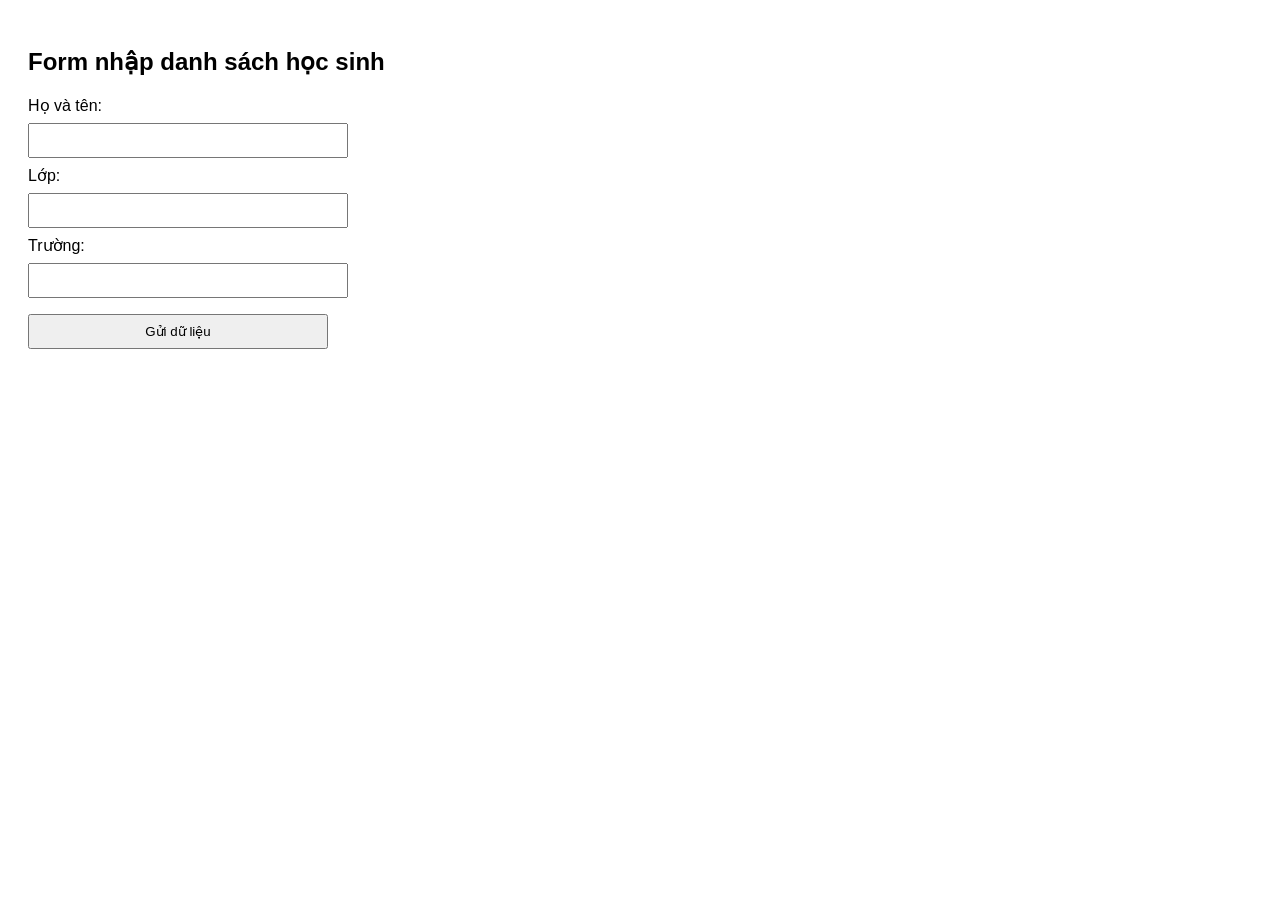
==== data.html @ 9172f3de "Update data.html" ====
<!DOCTYPE html>
<html>
<head>
  <meta charset="UTF-8">
  <title>Nhập dữ liệu học sinh</title>
  <style>
    body {
      font-family: sans-serif;
      padding: 20px;
    }
    input, button {
      margin: 8px 0;
      padding: 8px;
      width: 100%;
      max-width: 300px;
    }
  </style>
</head>
<body>
  <h2>Form nhập danh sách học sinh</h2>
  <form id="dataForm">
    <label>Họ và tên:</label><br>
    <input type="text" name="name" required><br>

    <label>Lớp:</label><br>
    <input type="text" name="class" required><br>

    <label>Trường:</label><br>
    <input type="text" name="school" required><br>

    <button type="submit">Gửi dữ liệu</button>
  </form>

  <p id="responseMessage"></p>

  <script>
    document.getElementById("dataForm").addEventListener("submit", async function(e) {
      e.preventDefault();

      const form = e.target;
      const name = form.name.value.trim();
      const className = form.class.value.trim();
      const school = form.school.value.trim();

      const data = {
        name: name,
        class: className,
        school: school
      };

      try {
        const response = await fetch("https://script.google.com/macros/s/AKfycbwFdr7w_9rfxxHzJfoQFSWTTSy13IWw4AbJDO--MZbq3Ooal-ikpQdTmioFio3H04OVew/exec", {
          method: "POST",
          headers: {
            "Content-Type": "application/json"
          },
          body: JSON.stringify(data)
        });

        const text = await response.text();
        document.getElementById("responseMessage").textContent = text;
        form.reset();
      } catch (error) {
        document.getElementById("responseMessage").textContent = "Đã có lỗi xảy ra khi gửi.";
        console.error(error);
      }
    });
  </script>
</body>
</html>
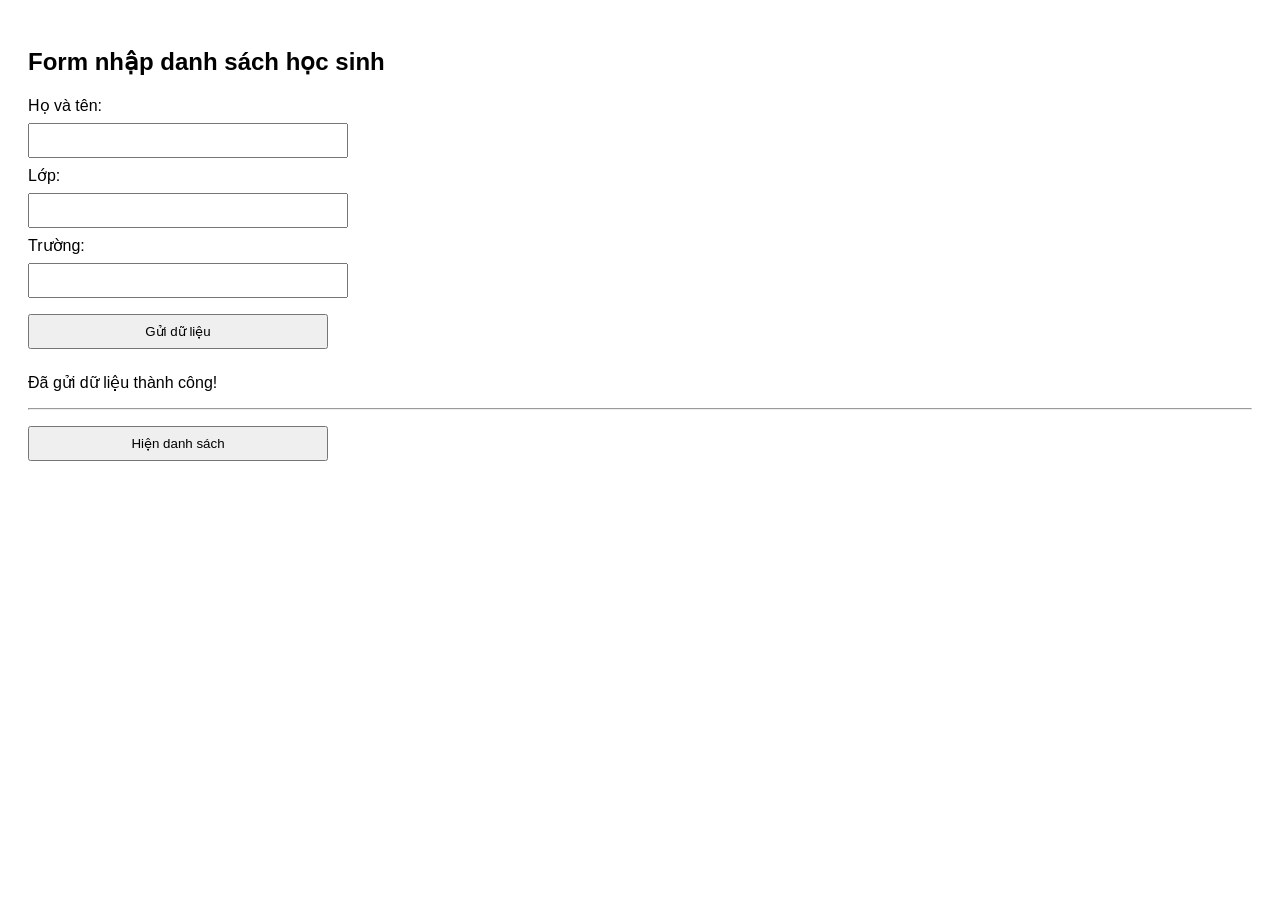
==== commit f0fc47c1: "Update data.html" ====
--- a/data.html
+++ b/data.html
@@ -14,11 +14,27 @@
       width: 100%;
       max-width: 300px;
     }
+    table {
+      margin-top: 20px;
+      border-collapse: collapse;
+      width: 100%;
+      max-width: 600px;
+    }
+    th, td {
+      border: 1px solid #ccc;
+      padding: 6px;
+      text-align: left;
+    }
   </style>
 </head>
 <body>
   <h2>Form nhập danh sách học sinh</h2>
-  <form id="dataForm">
+
+  <form action="https://script.google.com/macros/s/AKfycbyPw_zAJjpABwF1yWKJrea0l-vbsYPJcGMYRvlVr-NaRkDBy2UeZLBsCaLZLTNL_Ss5/exec"
+        method="POST"
+        target="hidden_iframe"
+        onsubmit="document.getElementById('responseMessage').innerText='Đang gửi dữ liệu...';">
+    
     <label>Họ và tên:</label><br>
     <input type="text" name="name" required><br>
 
@@ -33,38 +49,50 @@
 
   <p id="responseMessage"></p>
 
+  <iframe name="hidden_iframe" style="display:none;" onload="document.getElementById('responseMessage').innerText='Đã gửi dữ liệu thành công!'"></iframe>
+
+  <hr>
+
+  <button onclick="loadData()">Hiện danh sách</button>
+
+  <table id="studentTable" style="display: none;">
+    <thead>
+      <tr>
+        <th>STT</th>
+        <th>ID</th>
+        <th>Họ và tên</th>
+        <th>Lớp</th>
+        <th>Trường</th>
+      </tr>
+    </thead>
+    <tbody></tbody>
+  </table>
+
   <script>
-    document.getElementById("dataForm").addEventListener("submit", async function(e) {
-      e.preventDefault();
-
-      const form = e.target;
-      const name = form.name.value.trim();
-      const className = form.class.value.trim();
-      const school = form.school.value.trim();
-
-      const data = {
-        name: name,
-        class: className,
-        school: school
-      };
-
-      try {
-        const response = await fetch("https://script.google.com/macros/s/AKfycbwFdr7w_9rfxxHzJfoQFSWTTSy13IWw4AbJDO--MZbq3Ooal-ikpQdTmioFio3H04OVew/exec", {
-          method: "POST",
-          headers: {
-            "Content-Type": "application/json"
-          },
-          body: JSON.stringify(data)
+    function loadData() {
+      fetch("https://script.google.com/macros/s/AKfycbyPw_zAJjpABwF1yWKJrea0l-vbsYPJcGMYRvlVr-NaRkDBy2UeZLBsCaLZLTNL_Ss5/exec")
+        .then(response => response.json())
+        .then(data => {
+          const table = document.getElementById("studentTable");
+          const tbody = table.querySelector("tbody");
+          tbody.innerHTML = ""; // clear old rows
+          data.forEach(row => {
+            const tr = document.createElement("tr");
+            tr.innerHTML = `
+              <td>${row.stt}</td>
+              <td>${row.id}</td>
+              <td>${row.name}</td>
+              <td>${row.class}</td>
+              <td>${row.school}</td>
+            `;
+            tbody.appendChild(tr);
+          });
+          table.style.display = "table";
+        })
+        .catch(error => {
+          alert("Không thể tải dữ liệu: " + error);
         });
-
-        const text = await response.text();
-        document.getElementById("responseMessage").textContent = text;
-        form.reset();
-      } catch (error) {
-        document.getElementById("responseMessage").textContent = "Đã có lỗi xảy ra khi gửi.";
-        console.error(error);
-      }
-    });
+    }
   </script>
 </body>
 </html>
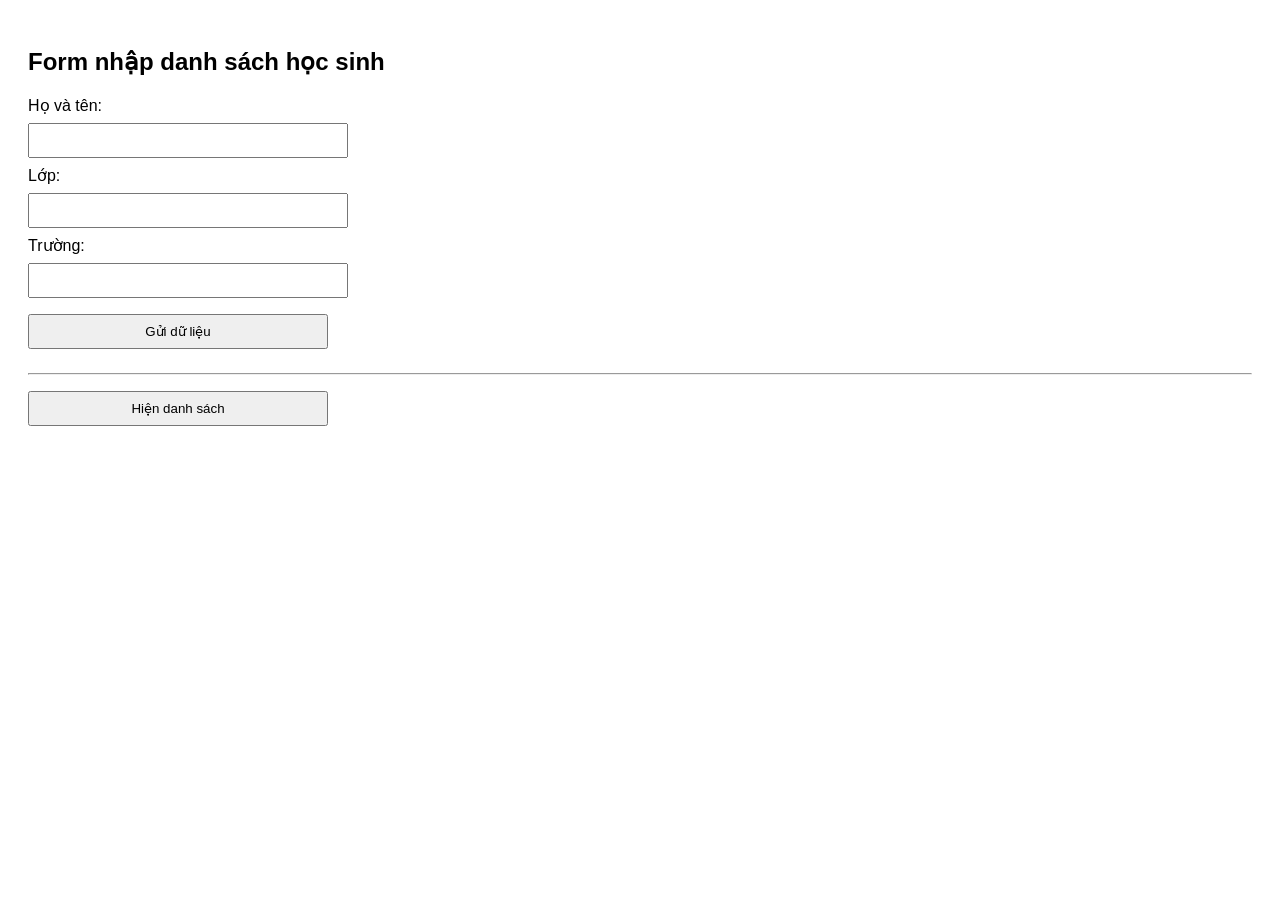
==== commit a294c3ab: "Update data.html" ====
--- a/data.html
+++ b/data.html
@@ -13,17 +13,6 @@
       padding: 8px;
       width: 100%;
       max-width: 300px;
-    }
-    table {
-      margin-top: 20px;
-      border-collapse: collapse;
-      width: 100%;
-      max-width: 600px;
-    }
-    th, td {
-      border: 1px solid #ccc;
-      padding: 6px;
-      text-align: left;
     }
   </style>
 </head>
@@ -47,51 +36,19 @@
     <button type="submit">Gửi dữ liệu</button>
   </form>
 
+  <iframe name="hidden_iframe" style="display:none;" onload="document.getElementById('responseMessage').innerText='Đã gửi dữ liệu thành công!'"></iframe>
+
   <p id="responseMessage"></p>
-
-  <iframe name="hidden_iframe" style="display:none;" onload="document.getElementById('responseMessage').innerText='Đã gửi dữ liệu thành công!'"></iframe>
 
   <hr>
 
-  <button onclick="loadData()">Hiện danh sách</button>
-
-  <table id="studentTable" style="display: none;">
-    <thead>
-      <tr>
-        <th>STT</th>
-        <th>ID</th>
-        <th>Họ và tên</th>
-        <th>Lớp</th>
-        <th>Trường</th>
-      </tr>
-    </thead>
-    <tbody></tbody>
-  </table>
+  <button onclick="showList()">Hiện danh sách</button>
+  <div id="frameContainer" style="margin-top: 20px;"></div>
 
   <script>
-    function loadData() {
-      fetch("https://script.google.com/macros/s/AKfycbyPw_zAJjpABwF1yWKJrea0l-vbsYPJcGMYRvlVr-NaRkDBy2UeZLBsCaLZLTNL_Ss5/exec")
-        .then(response => response.json())
-        .then(data => {
-          const table = document.getElementById("studentTable");
-          const tbody = table.querySelector("tbody");
-          tbody.innerHTML = ""; // clear old rows
-          data.forEach(row => {
-            const tr = document.createElement("tr");
-            tr.innerHTML = `
-              <td>${row.stt}</td>
-              <td>${row.id}</td>
-              <td>${row.name}</td>
-              <td>${row.class}</td>
-              <td>${row.school}</td>
-            `;
-            tbody.appendChild(tr);
-          });
-          table.style.display = "table";
-        })
-        .catch(error => {
-          alert("Không thể tải dữ liệu: " + error);
-        });
+    function showList() {
+      document.getElementById("frameContainer").innerHTML =
+        '<iframe src="list.html" width="100%" height="400px" style="border:1px solid #ccc;"></iframe>';
     }
   </script>
 </body>
